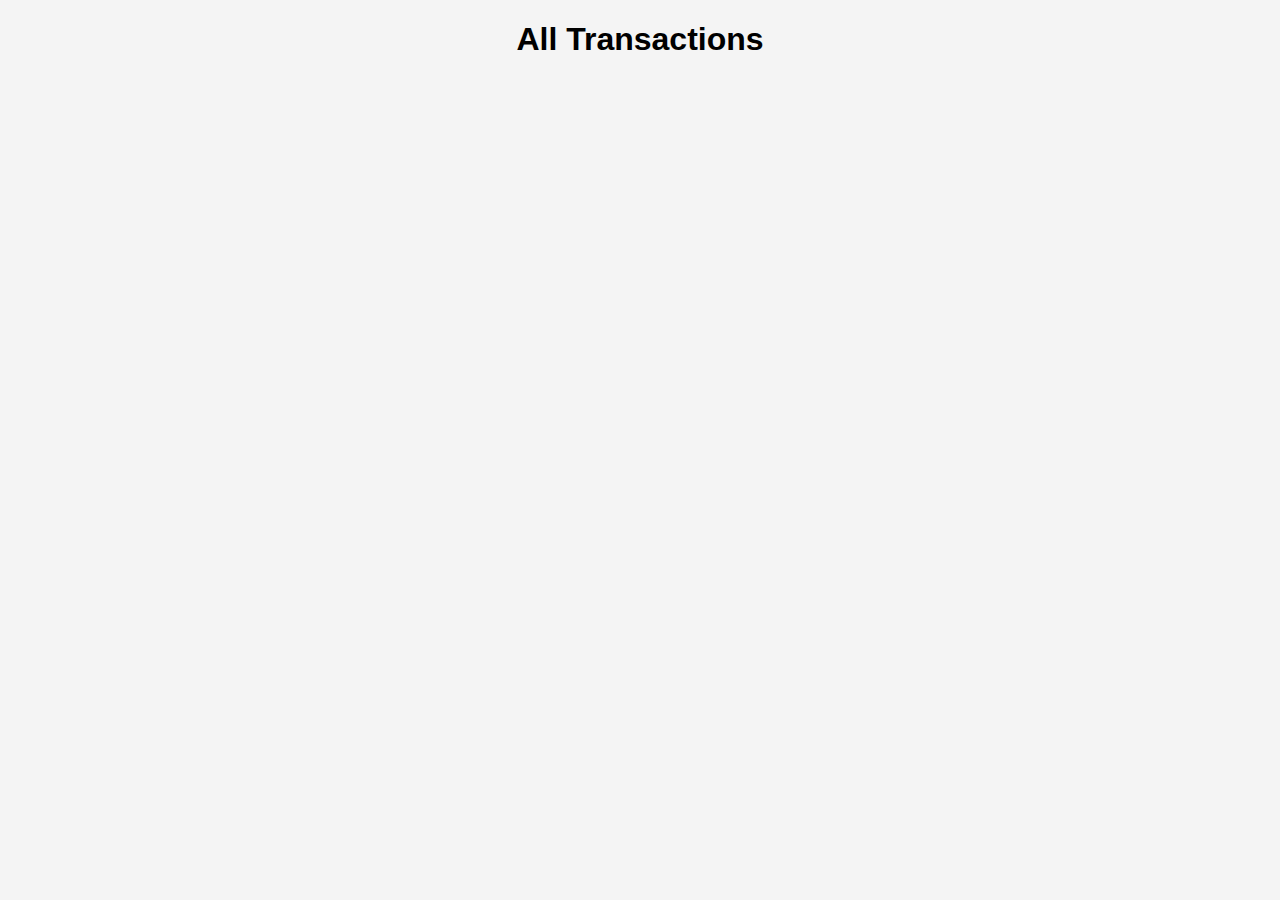
==== src/main/resources/META-INF/resources/allTransactions.html @ 24df0d74 "Paginas management y all" ====
<!DOCTYPE html>
<html lang="en">
  <head>
    <meta charset="UTF-8">
    <meta name="viewport" content="width=device-width, initial-scale=1.0">
    <title>All Transactions</title>
    <link rel="stylesheet" href="css/transactionPage.css">
  </head>
  <body>
  <div class="container">
    <h1>All Transactions</h1>
    <ul id="transaction-list"></ul>
  </div>
  <script src="js/allTransactions.js"></script>
  </body>
</html>
---- src/main/resources/META-INF/resources/css/transactionPage.css ----
body {
    font-family: Arial, sans-serif;
    background-color: #f4f4f4;
    margin: 0;
    padding: 0;
}

.container {
    width: 80%;
    margin: auto;
    overflow: hidden;
}

h1, h2 {
    text-align: center;
}

form {
    background: #fff;
    padding: 20px;
    margin: 20px 0;
    box-shadow: 0 0 10px #ccc;
}

label {
    display: block;
    margin-bottom: 5px;
}

input[type="text"],
input[type="number"],
input[type="date"],
input[type="checkbox"] {
    width: 100%;
    padding: 10px;
    margin-bottom: 10px;
}

button {
    display: block;
    width: 100%;
    padding: 10px;
    background: #333;
    color: #fff;
    border: none;
}

ul {
    list-style: none;
    padding: 0;
}

ul li {
    background: #fff;
    padding: 10px;
    margin: 5px 0;
    box-shadow: 0 0 5px #ccc;
}
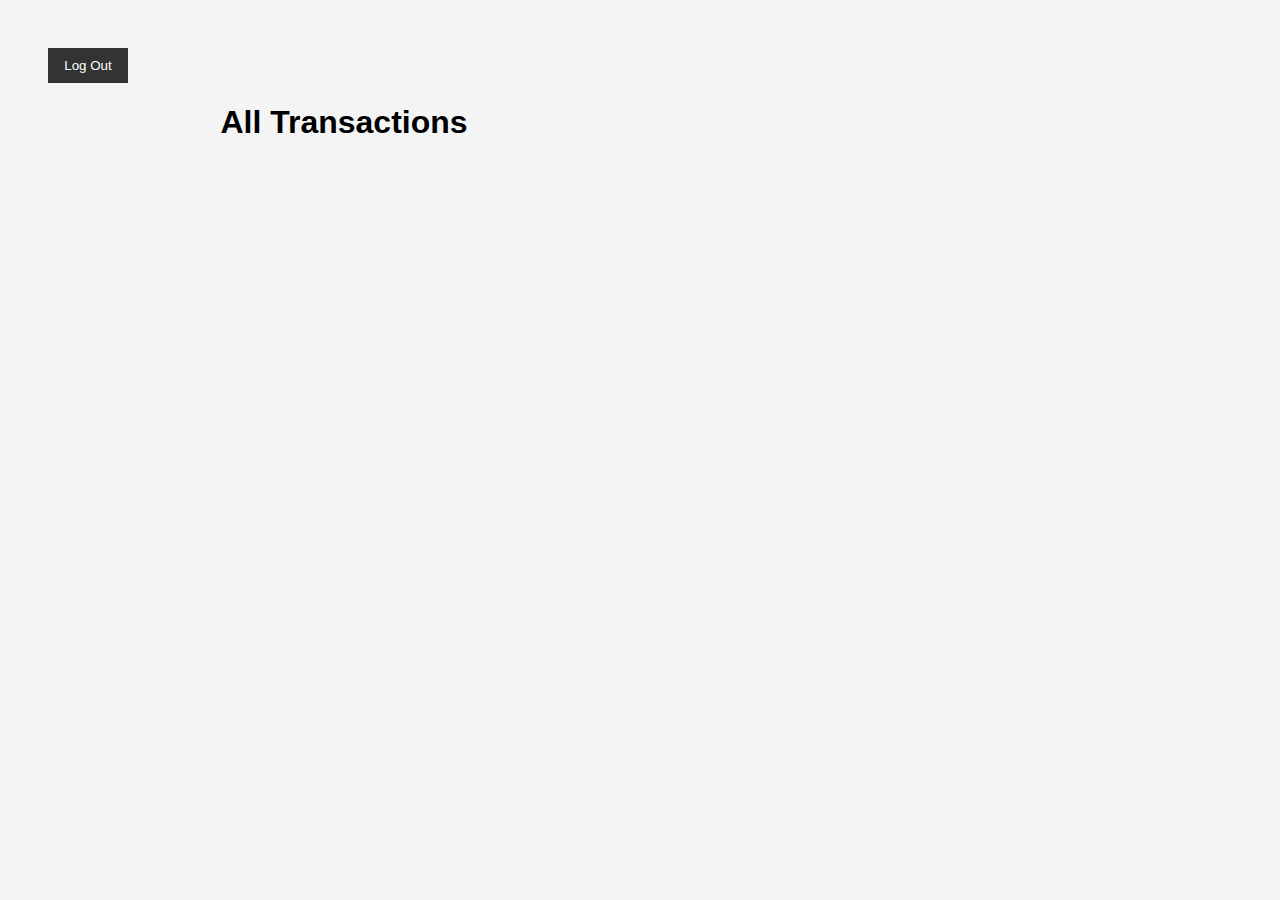
==== commit e87e0f8e: "front listo, con modificaciones en el back" ====
--- a/src/main/resources/META-INF/resources/allTransactions.html
+++ b/src/main/resources/META-INF/resources/allTransactions.html
@@ -1,16 +1,25 @@
 <!DOCTYPE html>
 <html lang="en">
   <head>
-    <meta charset="UTF-8">
-    <meta name="viewport" content="width=device-width, initial-scale=1.0">
+    <meta charset="UTF-8" />
+    <meta name="viewport" content="width=device-width, initial-scale=1.0" />
     <title>All Transactions</title>
-    <link rel="stylesheet" href="css/transactionPage.css">
+    <link rel="stylesheet" href="css/transactionPage.css" />
   </head>
   <body>
-  <div class="container">
-    <h1>All Transactions</h1>
-    <ul id="transaction-list"></ul>
-  </div>
-  <script src="js/allTransactions.js"></script>
+    <div id="log-out">
+      <button
+        id="logout-button"
+        type="submit"
+        onclick="location.href='https://xlogin.auth.us-east-1.amazoncognito.com/logout?client_id=4t926nlb1th8s4afb0dolcakoo&logout_uri=https://transactions-arep-bucket.s3.us-east-1.amazonaws.com/index.html'"
+      >
+        Log Out
+      </button>
+    </div>
+    <div class="container">
+      <h1>All Transactions</h1>
+      <ul id="transaction-list"></ul>
+    </div>
+    <script src="js/allTransactions.js"></script>
   </body>
 </html>
--- a/src/main/resources/META-INF/resources/css/transactionPage.css
+++ b/src/main/resources/META-INF/resources/css/transactionPage.css
@@ -1,30 +1,39 @@
 body {
     font-family: Arial, sans-serif;
     background-color: #f4f4f4;
-    margin: 0;
+    margin: 3em;
     padding: 0;
 }
 
 .container {
-    width: 80%;
+    width: 100%;
     margin: auto;
     overflow: hidden;
+    display: grid;
+    grid-template-columns: 50% 50%;
+}
+.transaction-container
+{
+    width: 90%;
+    background: #fff;
+    padding: 20px;
+    margin: 20px 0;
+    box-shadow: 0 0 10px #ccc;
 }
 
 h1, h2 {
     text-align: center;
 }
 
-form {
-    background: #fff;
-    padding: 20px;
-    margin: 20px 0;
-    box-shadow: 0 0 10px #ccc;
-}
 
 label {
     display: block;
     margin-bottom: 5px;
+}
+
+form
+{
+    padding: 1em;
 }
 
 input[type="text"],
@@ -43,6 +52,7 @@
     background: #333;
     color: #fff;
     border: none;
+    cursor: pointer;
 }
 
 ul {
@@ -56,3 +66,26 @@
     margin: 5px 0;
     box-shadow: 0 0 5px #ccc;
 }
+
+#switch-fraudulen
+{
+    margin: 1em;
+    display: grid;
+    grid-template-columns: 50% 50%;
+}
+#isFraudulent{
+    cursor: pointer;
+}
+
+label
+{
+    font-weight: bold;
+}
+.history-transaction-container{
+    display: grid;
+    grid-template-columns: 20% 80%;
+}
+#log-out
+{
+    width: 5em;
+}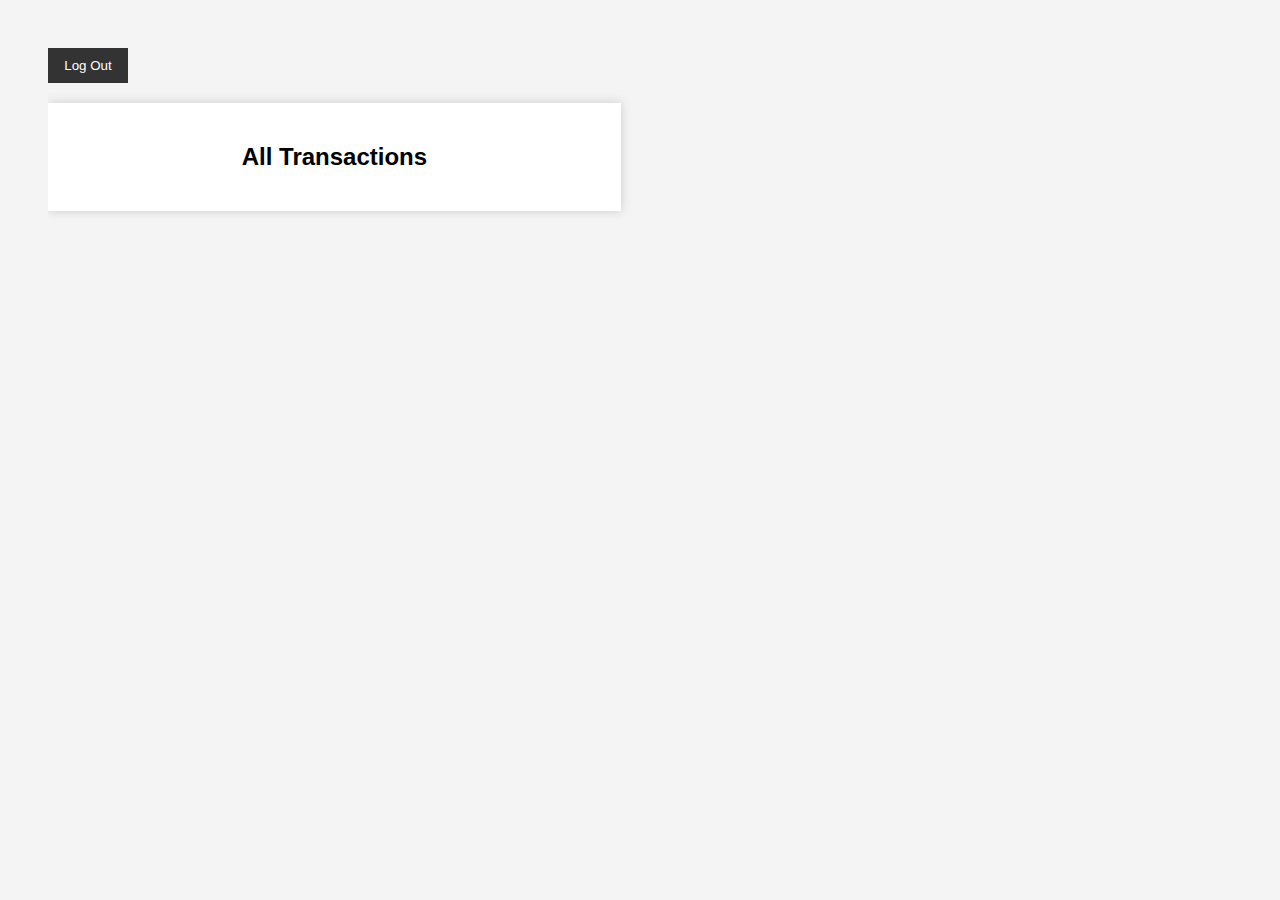
==== commit d770cb12: "front con AWS como server" ====
--- a/src/main/resources/META-INF/resources/allTransactions.html
+++ b/src/main/resources/META-INF/resources/allTransactions.html
@@ -3,6 +3,7 @@
   <head>
     <meta charset="UTF-8" />
     <meta name="viewport" content="width=device-width, initial-scale=1.0" />
+    <link rel="icon" href="Logo.jpg" type="image/x-icon">
     <title>All Transactions</title>
     <link rel="stylesheet" href="css/transactionPage.css" />
   </head>
@@ -17,8 +18,10 @@
       </button>
     </div>
     <div class="container">
-      <h1>All Transactions</h1>
-      <ul id="transaction-list"></ul>
+      <div id="all-transactions-container" class="transaction-container">
+        <h2>All Transactions</h2>
+        <ul id="transaction-list"></ul>
+      </div>
     </div>
     <script src="js/allTransactions.js"></script>
   </body>
--- a/src/main/resources/META-INF/resources/css/transactionPage.css
+++ b/src/main/resources/META-INF/resources/css/transactionPage.css
@@ -54,6 +54,10 @@
     border: none;
     cursor: pointer;
 }
+#submit-transaction
+{
+    margin-top: 2em;
+}
 
 ul {
     list-style: none;
